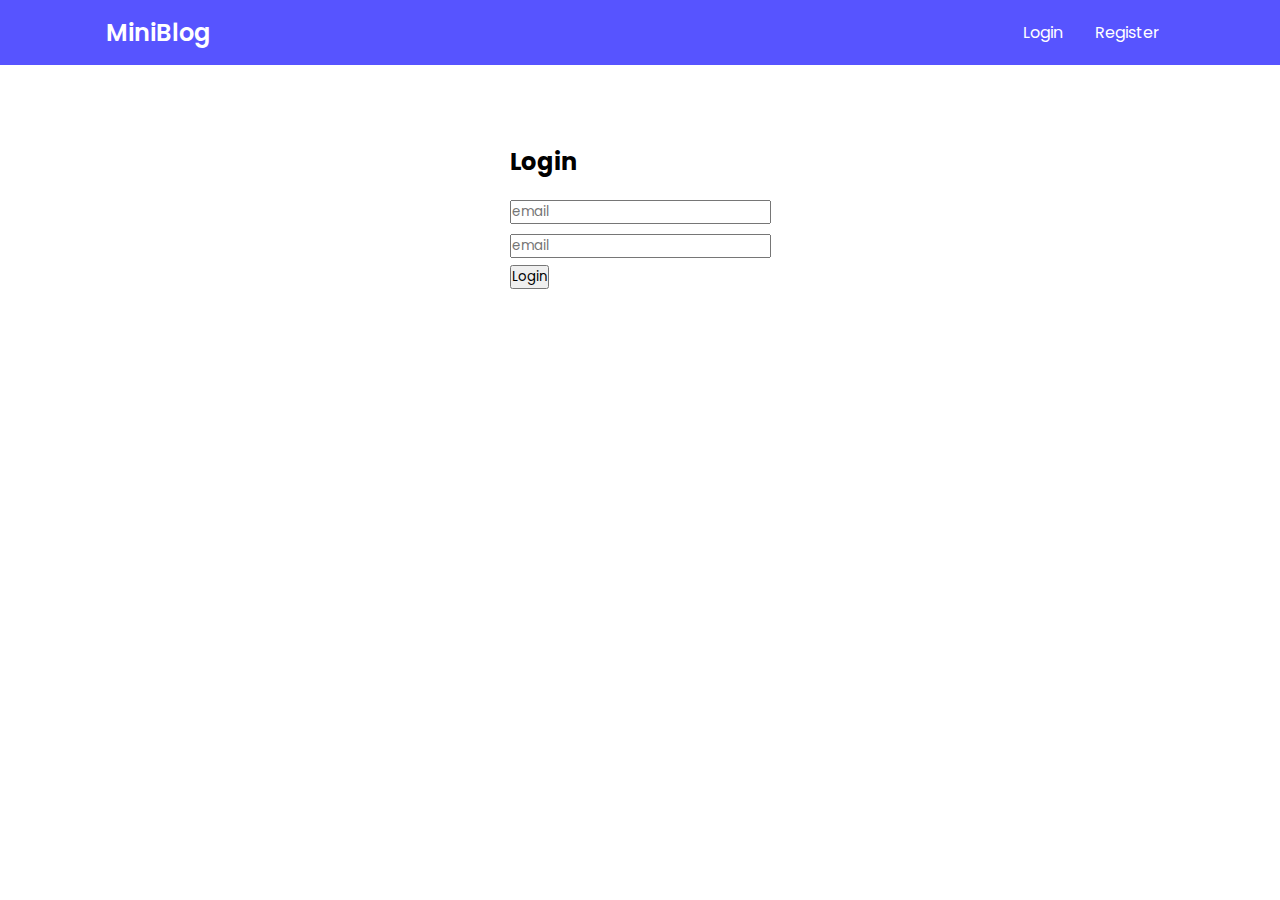
==== index.html @ 26841175 "added all files" ====
<!DOCTYPE html>
<html lang="en">
<head>
    <meta charset="UTF-8">
    <meta name="viewport" content="width=device-width, initial-scale=1.0">
    <title>Mini Blog</title>

    <!-- link to css -->
    <link rel="stylesheet" href="style.css">
    <script src="https://ajax.googleapis.com/ajax/libs/jquery/3.6.4/jquery.min.js"></script>
    <script src="https://maxcdn.bootstrapcdn.com/bootstrap/3.4.1/js/bootstrap.min.js"></script>
</head>
<body>
    <!-- Header starts-->

    <header>

        <div class="nav container">

            <a href="#" class="logo">MiniBlog</a>
            <ul>
                <li><a href="#" class="login">Login</a></li>
                <li><a href="register.html" class="login">Register</a></li>
            </ul>
           

        </div>

    </header>

    <!-- Header ends -->

    <!-- Home/Login starts -->

    <section class="home" id="home">

        <div class="box-container">
            <h2>Login</h2>
            <div class="form-group">
                <input type="text" id="email" name="email" placeholder="email" required>
            </div>
            
            <div class="form-group">
                <input type="password" id="password" name="password" placeholder="email" required>
            </div>
            
            <button type="button" onclick="verifyData()" id="save_btn">Login</button>
            
        </div>

    </section>

    <!-- Home/Login ends -->





    <!-- script -->
    <script>
        function verifyData()
        {
        let email=document.getElementById("email").value;
        let password=document.getElementById("password").value;
        
        let user_records=new Array();
        user_records=JSON.parse(localStorage.getItem("users"))?JSON.parse(localStorage.getItem("users")):[]
        if(user_records.some((v)=>{
            return v.email==email && v.password==password
        })){
            alert("Login Succesful");
            let current_user=user_records.filter((v)=>{
                return v.email==email && password==password
            })[0]

            localStorage.setItem("name", current_user.name);
            localStorage.setItem("email", current_user.email);
            window.location.href="home.html";
        }
        else{
            alert("Login Fail")
        }
        }
    </script>
    
</body>
</html>
---- style.css ----
/* fonts */
@import url('https://fonts.googleapis.com/css2?family=Nunito:wght@200;300;400;600&family=Poppins:wght@500;600;700&display=swap');
*{
    font-family: 'Poppins', sans-serif;
    margin: 0;
    padding: 0;
    box-sizing: border-box;
}
/* variables */
:root{
    --main-color: #5754ff;
    --secondary-color: rgba(156, 155, 155, 0.067);
    --bg-color: #fff;
}
a{
    text-decoration: none;
}
li{
    list-style: none;
    text-decoration: none;
    display: inline;
    color: #fff;
}
section{
    padding: 3rem 0 2rem;
}
.container{
    max-width: 1068px;
    margin: auto;
    width: 100%;
}
header{
    position: fixed;
    top: 0;
    left: 0;
    width: 100%;
    z-index: 200;
    background: var(--main-color);
}
.nav{
    display: flex;
    align-items: center;
    justify-content: space-between;
    padding: 15px 0;
}
.logo{
    font-size: 1.5rem;
    font-weight: 600;
    color: var(--bg-color);
}
.login{
    padding: 8px 14px;
    color: var(--bg-color);
}
.login:hover{
    color: #000000;
    transition: 0.3s;
    cursor: pointer;
}
.home{
    display: flex;
    flex-flow: row;
    align-items: center;
    justify-content: center;
}
.box-container{
    margin: 5rem;
}
.box-container h2{
    margin: 1rem 0;
}
.box-container input{
    margin: 5px 0;
}
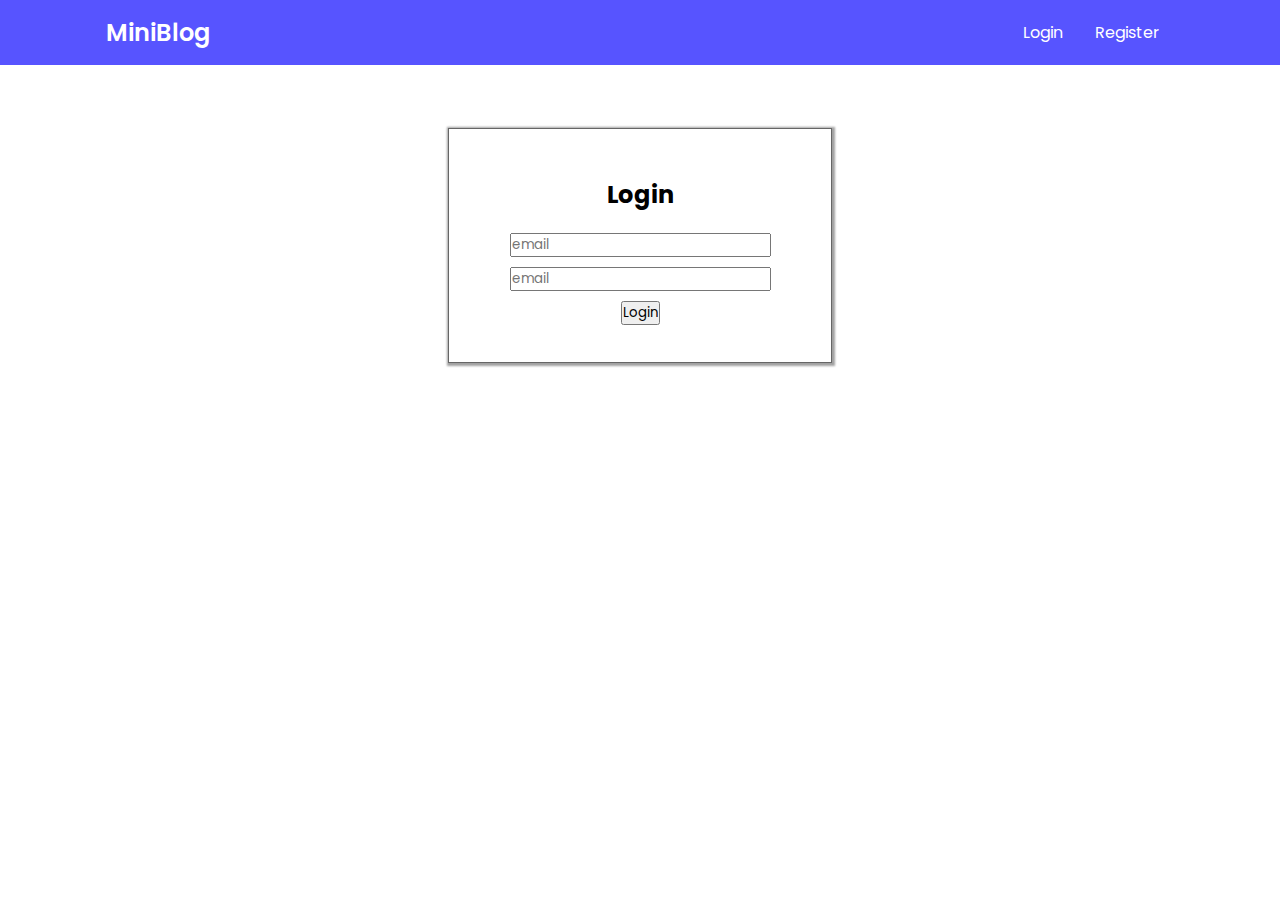
==== commit fe4ad40b: "design changes" ====
--- a/index.html
+++ b/index.html
@@ -44,7 +44,7 @@
                 <input type="password" id="password" name="password" placeholder="email" required>
             </div>
             
-            <button type="button" onclick="verifyData()" id="save_btn">Login</button>
+            <input type="button" value="Login" onclick="verifyData()" id="save_btn">
             
         </div>
 
@@ -57,7 +57,7 @@
 
 
     <!-- script -->
-    <script>
+    <script>    
         function verifyData()
         {
         let email=document.getElementById("email").value;
--- a/style.css
+++ b/style.css
@@ -63,11 +63,19 @@
     align-items: center;
     justify-content: center;
 }
-.box-container{
-    margin: 5rem;
+.home .box-container{
+    padding: 2rem;
+    width: 30%;
+    display: block;
+    margin: 5rem 0;
+    border: 1px solid rgb(102, 102, 102);
+    box-shadow: .5px .5px 2px 2px #a1a1a1;
+    text-align: center;
+    justify-content: center;
 }
 .box-container h2{
     margin: 1rem 0;
+    text-align: center;
 }
 .box-container input{
     margin: 5px 0;
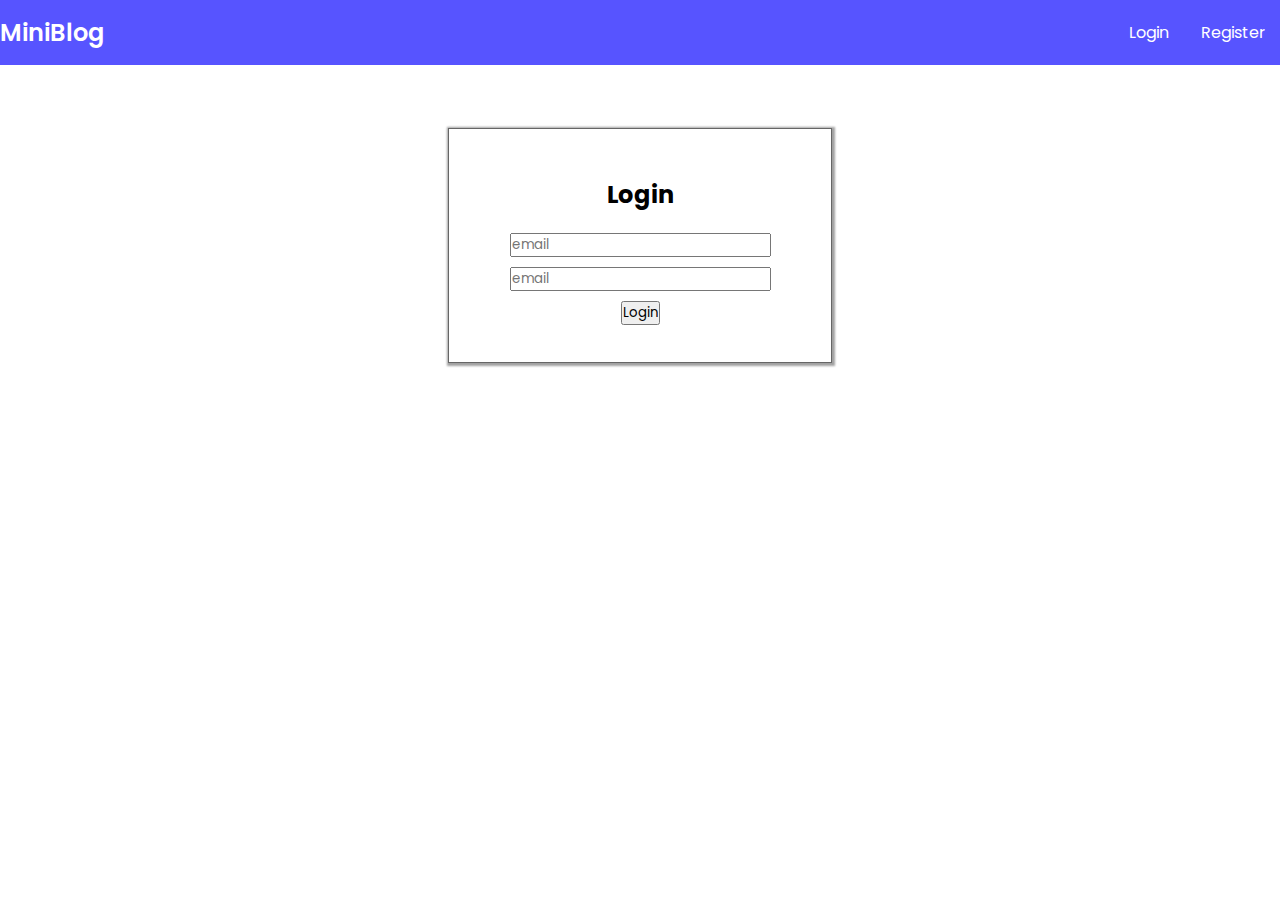
==== commit 00ad7044: "changed text-area properties" ====
--- a/index.html
+++ b/index.html
@@ -15,7 +15,7 @@
 
     <header>
 
-        <div class="nav container">
+        <div class="nav">
 
             <a href="#" class="logo">MiniBlog</a>
             <ul>
--- a/style.css
+++ b/style.css
@@ -23,6 +23,9 @@
 }
 section{
     padding: 3rem 0 2rem;
+}
+textarea{
+    resize: none;
 }
 .container{
     max-width: 1068px;
